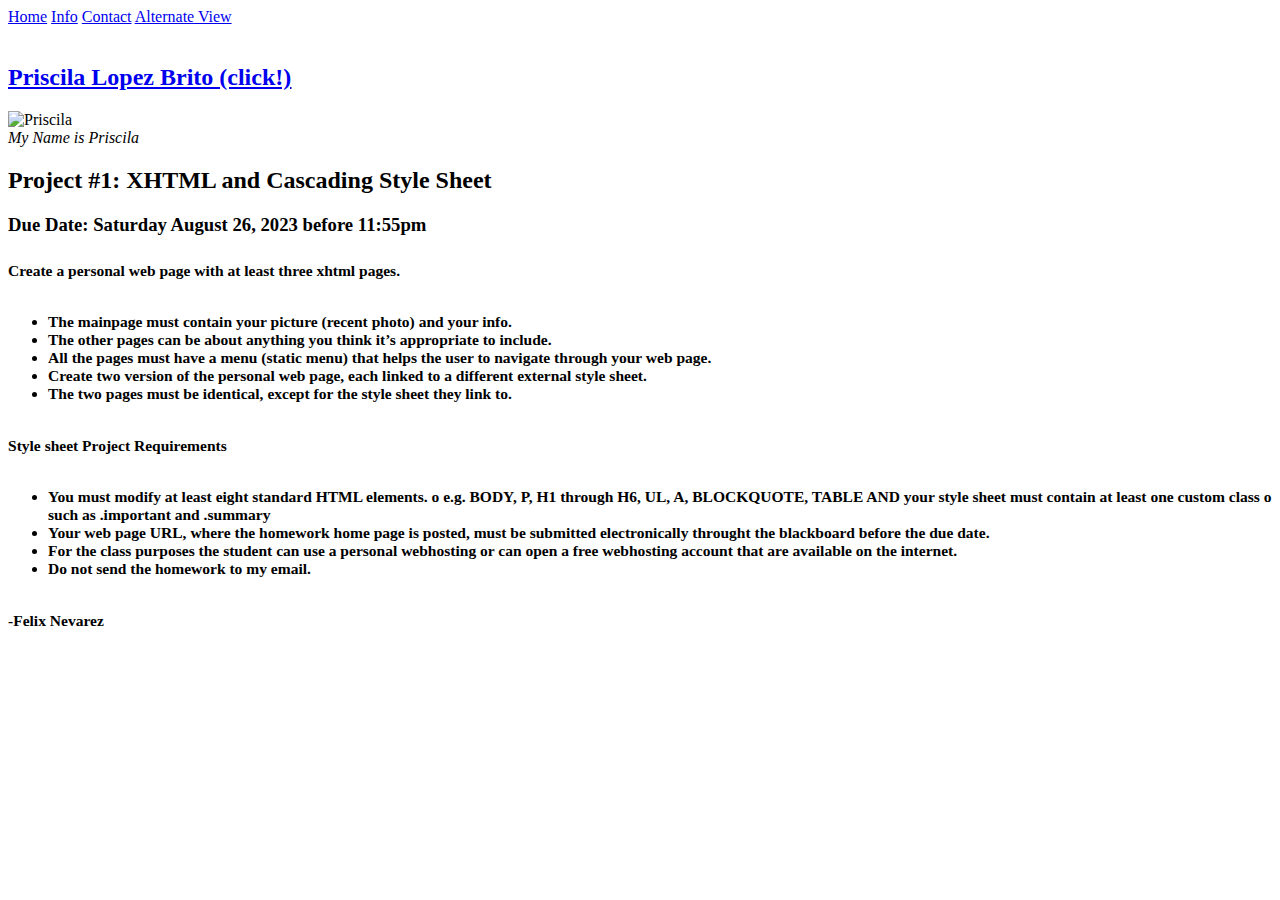
==== index.html @ f659a898 "otro fin" ====
<!DOCTYPE html>
<html lang="en">
<head>
    <meta charset="UTF-8">
    <meta name="viewport" content="width=device-width, initial-scale=1.0">
    <link rel="stylesheet" href="styles.css">
    <title>Document</title>

</head>

<body>
    <div class="navbar">
        <a href="index.html">Home</a>
        <a href="info.html">Info</a>
        <a href="Contact.html">Contact</a>
        <a href="alternateview.html">Alternate View</a></div>
        <br>

<p><h2 class="letras"><u> <a href="https://es.wikipedia.org/wiki/Priscila"target="_blank">Priscila Lopez Brito (click!)</a></u></h2> </p>

    <div class="imagecontainer">
        <img class="image" src="Imagen1.png" height="398px" width="280px" alt="Priscila">
        
        <div class="overlay"> <i>My Name is Priscila</i></div>
      </div>



    <p>
        <h2 class="letras">Project #1: XHTML and Cascading Style Sheet <br></h2>
        <h3 class="letras">Due Date: Saturday August 26, 2023 before 11:55pm <br><br</h3>

        <h5 class="letras">Create a personal web page with at least three xhtml pages. <br> <br>
             <ul> <li> The mainpage must contain your picture (recent photo) and your info. 
            <li>The other pages can be about anything you think it’s appropriate to include. 
           <li> All the pages must have a menu (static menu) that helps the user to navigate through your web page.  
           <li> Create two version of the personal web page, each linked to a different external style sheet. 
            <li>The two pages must be identical, except for the style sheet they link to. <br><br></ul>

           Style sheet Project Requirements<br><br>
        
        <ul><li>You must modify at least eight standard HTML elements.  o e.g. BODY, P, H1 through H6, UL, A, BLOCKQUOTE, TABLE AND
        your style sheet must contain at least one custom class  o such as .important and .summary 
        <li>Your web page URL, where the homework home page is posted,
        must be submitted electronically throught the blackboard before the due date. 
        <li>For the class purposes the student can use a personal webhosting or can open a free webhosting account that are available on the internet. 
        <li> Do not send the homework to my email. <br><br> </ul>
        -Felix Nevarez</p></h5>
</body>
</html>
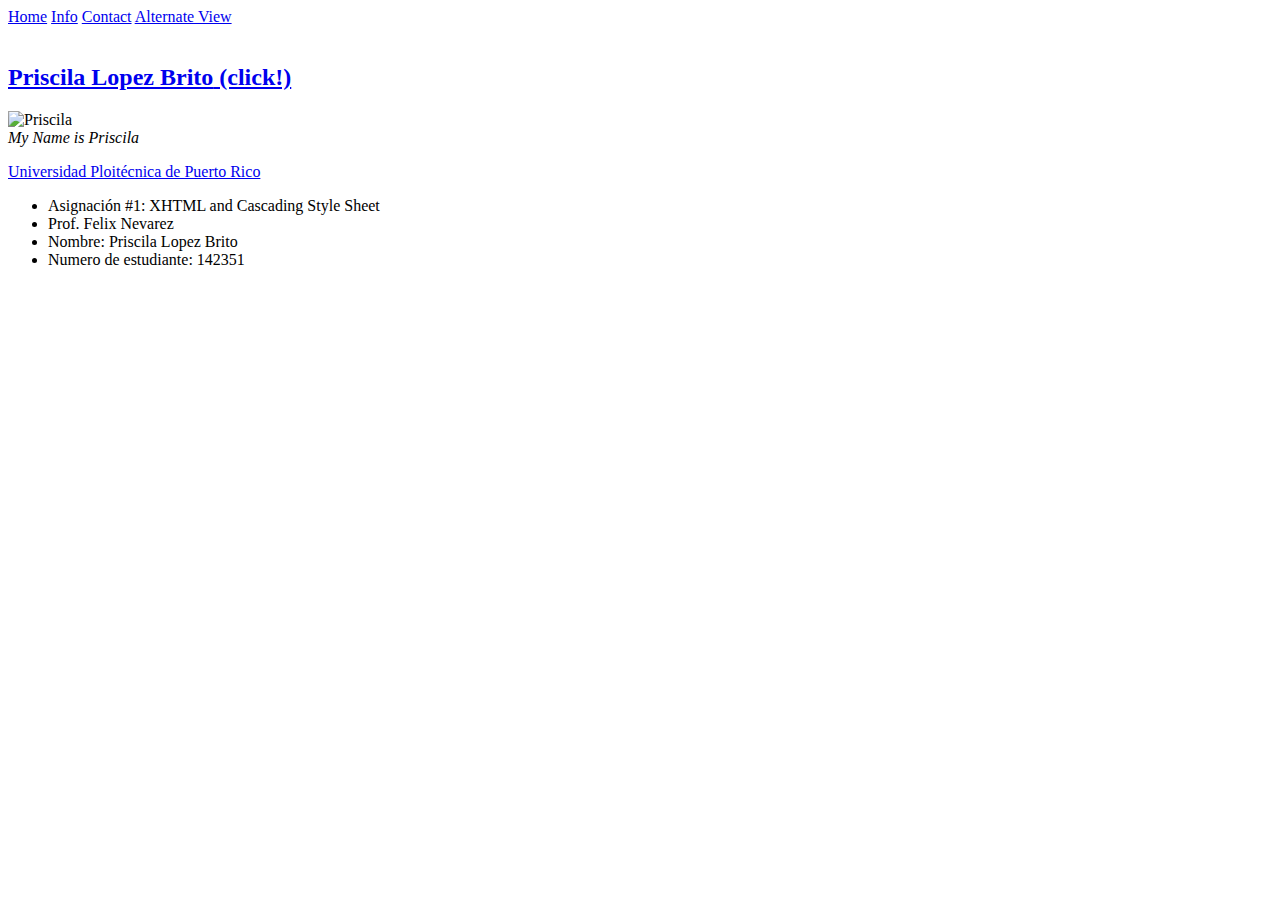
==== commit 8f7a25de: "fin 3" ====
--- a/index.html
+++ b/index.html
@@ -16,7 +16,7 @@
         <a href="alternateview.html">Alternate View</a></div>
         <br>
 
-<p><h2 class="letras"><u> <a href="https://es.wikipedia.org/wiki/Priscila"target="_blank">Priscila Lopez Brito (click!)</a></u></h2> </p>
+<p><h2 class="letras"><u> <a href="https://es.wikipedia.org/wiki/Priscila"target="_blank">Priscila Lopez Brito</u> (click!)</a></h2> </p>
 
     <div class="imagecontainer">
         <img class="image" src="Imagen1.png" height="398px" width="280px" alt="Priscila">
@@ -26,25 +26,16 @@
 
 
 
-    <p>
-        <h2 class="letras">Project #1: XHTML and Cascading Style Sheet <br></h2>
-        <h3 class="letras">Due Date: Saturday August 26, 2023 before 11:55pm <br><br</h3>
+    <p>    <a href="https://www.pupr.edu/"target="_blank">Universidad Ploitécnica de Puerto Rico</a>
+        <ul>
+        <li>Asignación #1: XHTML and Cascading Style Sheet</li> 
+         <li>Prof. Felix Nevarez</li>
+         <li>Nombre: Priscila Lopez Brito</li>
+         <li>Numero de estudiante: 142351</li>
+         
+        </ul> </p>
 
-        <h5 class="letras">Create a personal web page with at least three xhtml pages. <br> <br>
-             <ul> <li> The mainpage must contain your picture (recent photo) and your info. 
-            <li>The other pages can be about anything you think it’s appropriate to include. 
-           <li> All the pages must have a menu (static menu) that helps the user to navigate through your web page.  
-           <li> Create two version of the personal web page, each linked to a different external style sheet. 
-            <li>The two pages must be identical, except for the style sheet they link to. <br><br></ul>
 
-           Style sheet Project Requirements<br><br>
-        
-        <ul><li>You must modify at least eight standard HTML elements.  o e.g. BODY, P, H1 through H6, UL, A, BLOCKQUOTE, TABLE AND
-        your style sheet must contain at least one custom class  o such as .important and .summary 
-        <li>Your web page URL, where the homework home page is posted,
-        must be submitted electronically throught the blackboard before the due date. 
-        <li>For the class purposes the student can use a personal webhosting or can open a free webhosting account that are available on the internet. 
-        <li> Do not send the homework to my email. <br><br> </ul>
-        -Felix Nevarez</p></h5>
+
 </body>
 </html>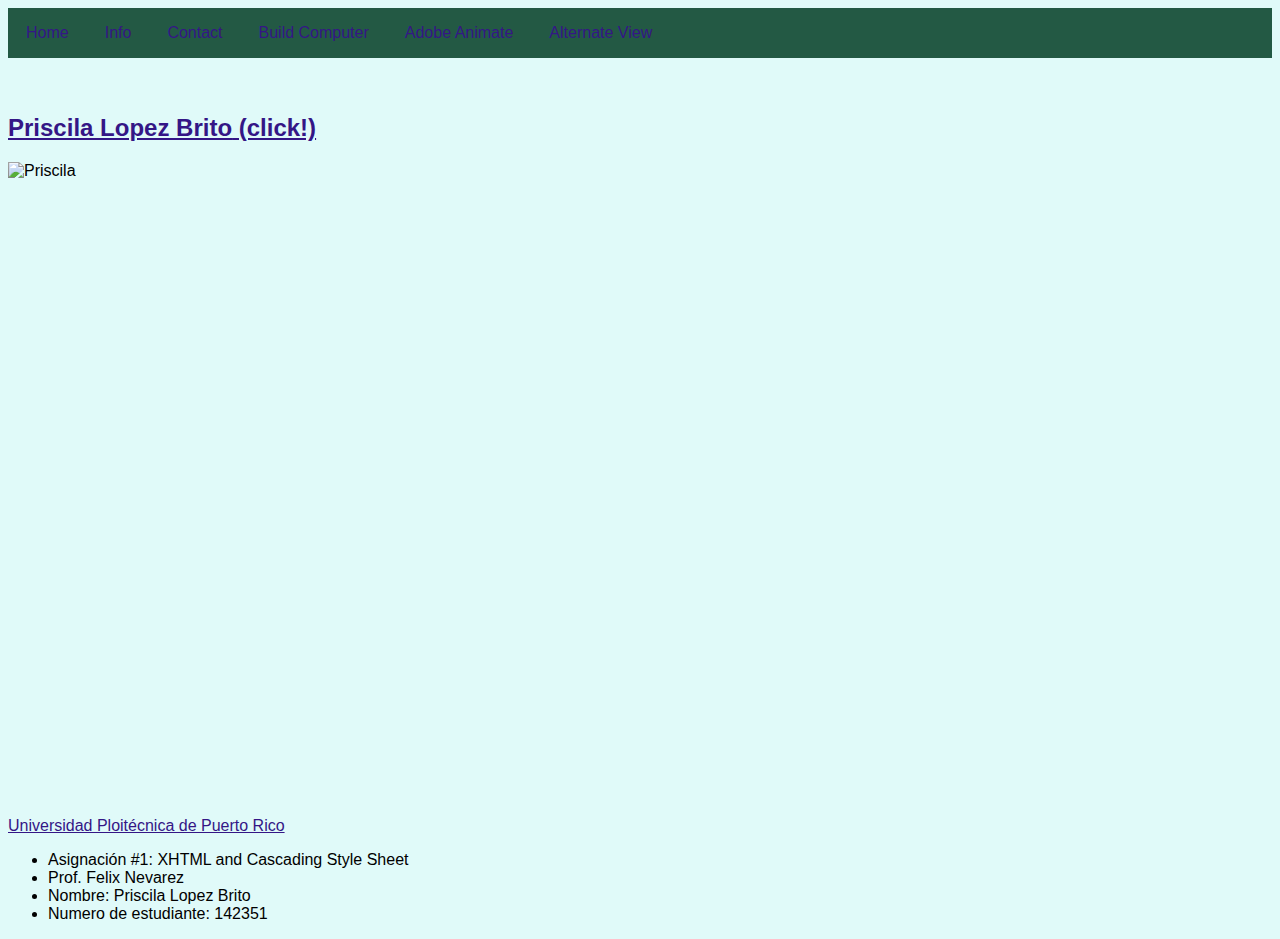
==== commit bd66bb95: "AdobeAnimate" ====
--- a/index.html
+++ b/index.html
@@ -13,8 +13,10 @@
         <a href="index.html">Home</a>
         <a href="info.html">Info</a>
         <a href="Contact.html">Contact</a>
+        <a href="compu.html">Build Computer</a> 
+        <a href="AdobeAnimate.html">Adobe Animate</a>
         <a href="alternateview.html">Alternate View</a></div>
-        <br>
+        <br><br>
 
 <p><h2 class="letras"><u> <a href="https://es.wikipedia.org/wiki/Priscila"target="_blank">Priscila Lopez Brito</u> (click!)</a></h2> </p>
 
--- a/styles.css
+++ b/styles.css
@@ -0,0 +1,248 @@
+body {
+    background-color: rgb(224, 250, 249);
+  }
+
+
+
+.navbar {
+    background-color: #235944;
+    overflow: hidden;
+}
+.navbar a {
+    float: left;
+    display: block;
+    color: rgb(211, 249, 245);
+    text-align: center;
+    padding: 16px 18px;
+    text-decoration: none;
+}
+.navbar a:hover {
+    background-color: #449b7b;
+    color: rgb(33, 75, 53);
+}
+
+.letras{
+    color:rgb(81, 219, 180);
+}
+
+
+
+* {box-sizing: border-box;}
+
+.imagecontainer {
+  position: relative;
+  width: 50%;
+  max-width: 450px;
+}
+
+.image {
+  display: block;
+  width: 100%;
+  height: auto;
+}
+
+.overlay {
+  position: absolute; 
+  bottom: 0; 
+  background: rgb(0, 0, 0);
+  background: rgba(0, 0, 0, 0.5); /* Black see-through */
+  color: #f1f1f1; 
+  width: 100%;
+  transition: .5s ease;
+  opacity:0;
+  color: rgb(198, 229, 247);
+  font-size: 30px;
+  padding: 20px;
+  text-align: center;
+}
+
+.imagecontainer:hover .overlay {
+  opacity: 1;
+}
+
+
+
+/* unvisited*/
+a:link {
+    color: rgb(52, 22, 134);
+  }
+  
+  /* visited*/
+  a:visited {
+    color: rgb(87, 117, 248);
+  }
+  
+  /* mouse over*/
+  a:hover {
+    color: rgb(209, 72, 236);
+  }
+  
+  /* selected*/
+  a:active {
+    color: rgb(139, 139, 250);
+  }
+
+
+
+/* contact */
+
+
+  input[type=text], select, textarea {
+    width: 100%; 
+    padding: 12px; 
+    border: 1px solid #ccc; 
+    border-radius: 4px; 
+    box-sizing: border-box; 
+    margin-top: 6px; 
+    margin-bottom: 16px; 
+    resize: vertical 
+  }
+  
+  
+  input[type=submit] {
+    background-color: #57a6ca;
+    color: white;
+    padding: 12px 20px;
+    border: none;
+    border-radius: 4px;
+    cursor: pointer;
+  }
+  
+  
+  input[type=submit]:hover {
+    background-color: #3b2fad;
+  }
+  
+  .container {
+    border-radius: 5px;
+    background-color: #f2f2f2;
+    padding: 20px;
+  }
+
+
+
+
+
+
+
+  /*compu*/
+
+  .card {
+    box-shadow: 0 4px 8px 0 rgba(0, 0, 0, 0.2);
+    max-width: 300px;
+    margin: auto;
+    text-align: center;
+    font-family: arial;
+  }
+  
+  .price {
+    color: grey;
+    font-size: 22px;
+  }
+  
+  .card button {
+    border: none;
+    outline: 0;
+    padding: 12px;
+    color: white;
+    background-color: #302a66;
+    text-align: center;
+    cursor: pointer;
+    width: 100%;
+    font-size: 18px;
+  }
+  
+  .card button:hover {
+    opacity: 0.7;
+  }
+  
+  
+  
+  body {
+    font-family: Arial, Helvetica, sans-serif;
+  }
+  
+  /* Float four columns side by side */
+  .column {
+    float: left;
+    width: 25%;
+    padding: 0 10px;
+  }
+  
+  
+  .row {margin: 0 -5px;}
+  
+
+  .row:after {
+    content: "";
+    display: table;
+    clear: both;
+  }
+  
+ 
+  .card {
+    box-shadow: 0 4px 8px 0 rgba(39, 3, 105, 0.2); 
+    padding: 16px;
+    text-align: center;
+    background-color: #f1f1f1;
+  }
+  
+ 
+  @media screen and (max-width: 600px) {
+    .column {
+      width: 100%;
+      display: block;
+      margin-bottom: 20px;
+    }
+  }
+
+  #cart-items > div {
+    display: flex;
+    justify-content: space-between;
+    align-items: center;
+}
+
+.remove-btn {
+    background-color: #ff4d4d;
+    color: #fff;
+    border: none;
+    padding: 5px 10px;
+    cursor: pointer;
+    border-radius: 5px;
+}
+
+.remove-btn:hover {
+    background-color: #e63939;
+}
+
+.toast {
+  position: fixed;
+  bottom: 10%;
+  left: 50%;
+  transform: translateX(-50%);
+  background-color: rgba(50, 50, 50, 0.9);
+  color: #fff;
+  padding: 10px 20px;
+  border-radius: 5px;
+  box-shadow: 0 2px 5px rgba(0, 0, 0, 0.2);
+  opacity: 0;
+  visibility: hidden;
+  transition: opacity 0.5s, visibility 0.5s;
+  z-index: 1000;
+}
+
+.toast.show {
+  opacity: 1;
+  visibility: visible;
+}
+
+#checkout {
+  margin-left: 80%;
+  position: fixed; 
+  overflow-y: auto; 
+  display: flex; 
+  flex-direction: column;
+  max-height: 700px;
+}
+  
+ 